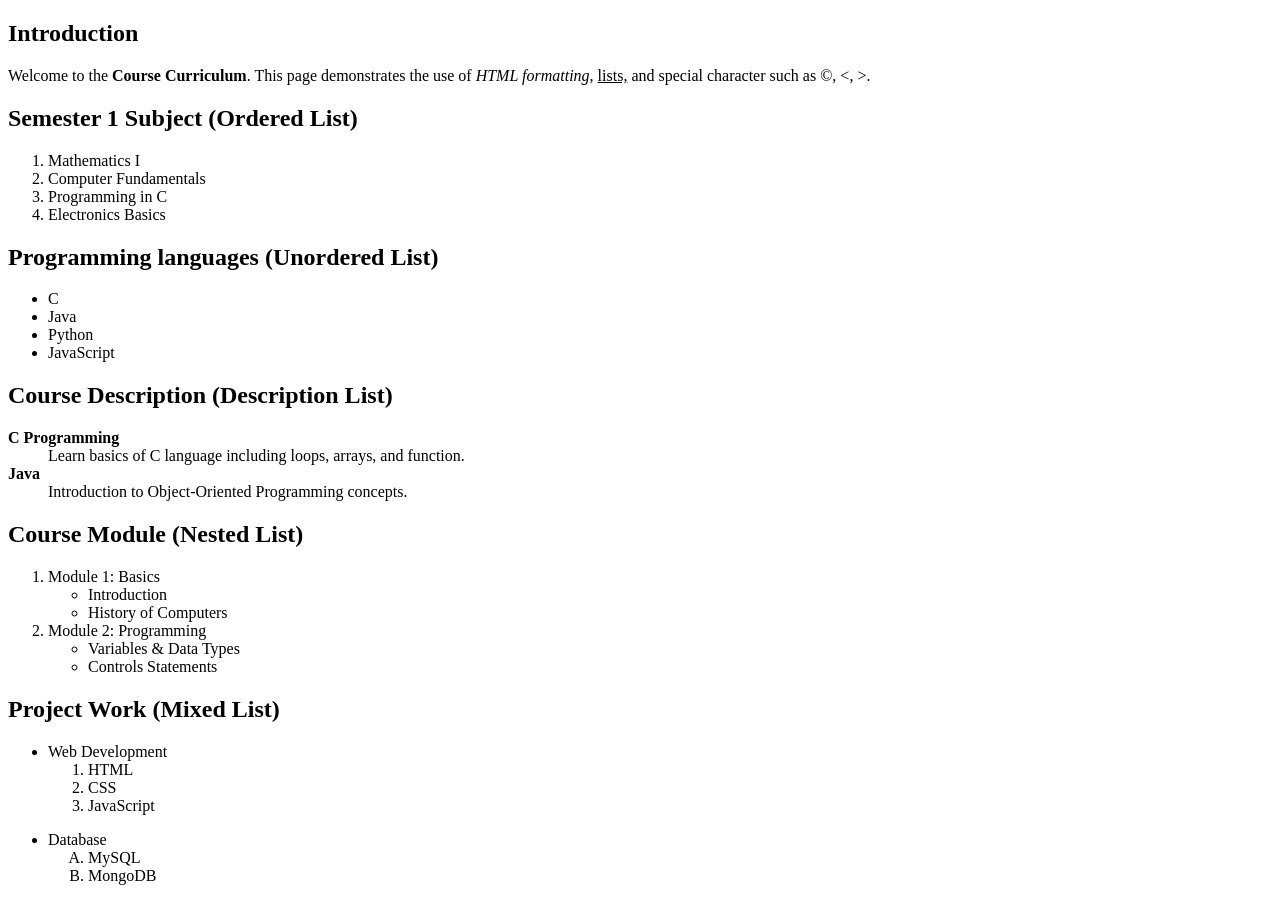
==== index.html @ afc27c7b "Add files via upload" ====
<!DOCTYPE html>
<html lang="en">

<head>
    <meta charset="UTF-8">
    <meta name="viewport" content="width=device-width, initial-scale=1.0">
    <title>Experiment 1</title>
</head>

<body>
    <h2>Introduction</h2>
    <p>Welcome to the <b>Course Curriculum</b>. This page demonstrates the use of <i>HTML formatting,</i> <u>lists,</u>
        and special character such as &copy;, &lt;, &gt;.</p>


    <h2>Semester 1 Subject (Ordered List)</h2>
    <ol>
        <li>Mathematics I</li>
        <li>Computer Fundamentals</li>
        <li>Programming in C</li>
        <li>Electronics Basics</li>
    </ol>

    <h2>Programming languages (Unordered List) </h2>
    <ul>
        <li>C</li>
        <li>Java</li>
        <li>Python</li>
        <li>JavaScript</li>
    </ul>


    <h2>Course Description (Description List)</h2>
    <dl>
        <dt><b>C Programming</b></dt>
        <dd>Learn basics of C language including loops, arrays, and function.</dd>
        <dt><b>Java</b></dt>
        <dd>Introduction to Object-Oriented Programming concepts.</dd>

        <h2>Course Module (Nested List)</h2>
        <ol>
            <li>Module 1: Basics</li>
            <ul>
                <li>Introduction</li>
                <li>History of Computers</li>
            </ul>

            <li>Module 2: Programming</li>
            <ul>
                <li>Variables & Data Types</li>
                <li>Controls Statements</li>
            </ul>
        </ol>

        <h2>Project Work (Mixed List)</h2>
        <ul>
            <li>Web Development</li>
            <ol>
                <li>HTML</li>
                <LI>CSS</LI>
                <LI>JavaScript</LI>
            </ol>
        </ul>

        <ul>
            <li>Database</li>
            <ol type="A">
                <li>MySQL</li>
                <li>MongoDB</li>
            </ol>
        </ul>


</body>

</html>
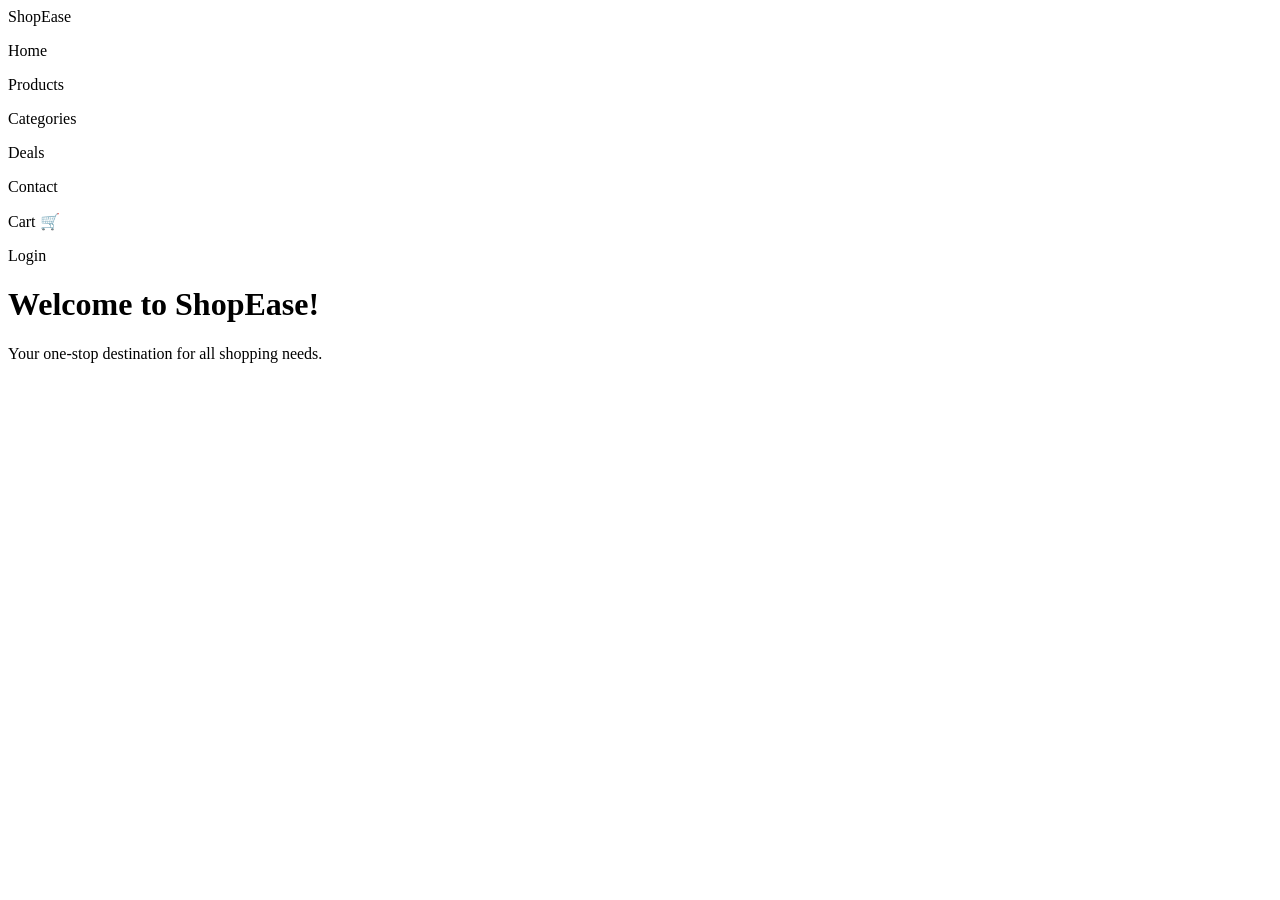
==== commit aa412284: "Add files via upload" ====
--- a/index.html
+++ b/index.html
@@ -4,73 +4,29 @@
 <head>
     <meta charset="UTF-8">
     <meta name="viewport" content="width=device-width, initial-scale=1.0">
-    <title>Experiment 1</title>
+    <title>Experiment 10</title>
+    <link rel="stylesheet" href="style.css">
 </head>
 
 <body>
-    <h2>Introduction</h2>
-    <p>Welcome to the <b>Course Curriculum</b>. This page demonstrates the use of <i>HTML formatting,</i> <u>lists,</u>
-        and special character such as &copy;, &lt;, &gt;.</p>
-
-
-    <h2>Semester 1 Subject (Ordered List)</h2>
-    <ol>
-        <li>Mathematics I</li>
-        <li>Computer Fundamentals</li>
-        <li>Programming in C</li>
-        <li>Electronics Basics</li>
-    </ol>
-
-    <h2>Programming languages (Unordered List) </h2>
-    <ul>
-        <li>C</li>
-        <li>Java</li>
-        <li>Python</li>
-        <li>JavaScript</li>
-    </ul>
-
-
-    <h2>Course Description (Description List)</h2>
-    <dl>
-        <dt><b>C Programming</b></dt>
-        <dd>Learn basics of C language including loops, arrays, and function.</dd>
-        <dt><b>Java</b></dt>
-        <dd>Introduction to Object-Oriented Programming concepts.</dd>
-
-        <h2>Course Module (Nested List)</h2>
-        <ol>
-            <li>Module 1: Basics</li>
-            <ul>
-                <li>Introduction</li>
-                <li>History of Computers</li>
-            </ul>
-
-            <li>Module 2: Programming</li>
-            <ul>
-                <li>Variables & Data Types</li>
-                <li>Controls Statements</li>
-            </ul>
-        </ol>
-
-        <h2>Project Work (Mixed List)</h2>
-        <ul>
-            <li>Web Development</li>
-            <ol>
-                <li>HTML</li>
-                <LI>CSS</LI>
-                <LI>JavaScript</LI>
-            </ol>
-        </ul>
-
-        <ul>
-            <li>Database</li>
-            <ol type="A">
-                <li>MySQL</li>
-                <li>MongoDB</li>
-            </ol>
-        </ul>
-
-
+    <header class="header">
+        <div class="logo">ShopEase</div>
+        <nav class="nav">
+            <p>Home</p>
+            <p>Products</p>
+            <p>Categories</p>
+            <p>Deals</p>
+            <p>Contact</p>
+        </nav>
+        <div class="right">
+            <p>Cart 🛒</p>
+            <p>Login</p>
+        </div>
+    </header>
+    <div class="main">
+        <h1>Welcome to ShopEase!</h1>
+        <p class="maincontent">Your one-stop destination for all shopping needs.</p>
+    </div>
 </body>
 
 </html>
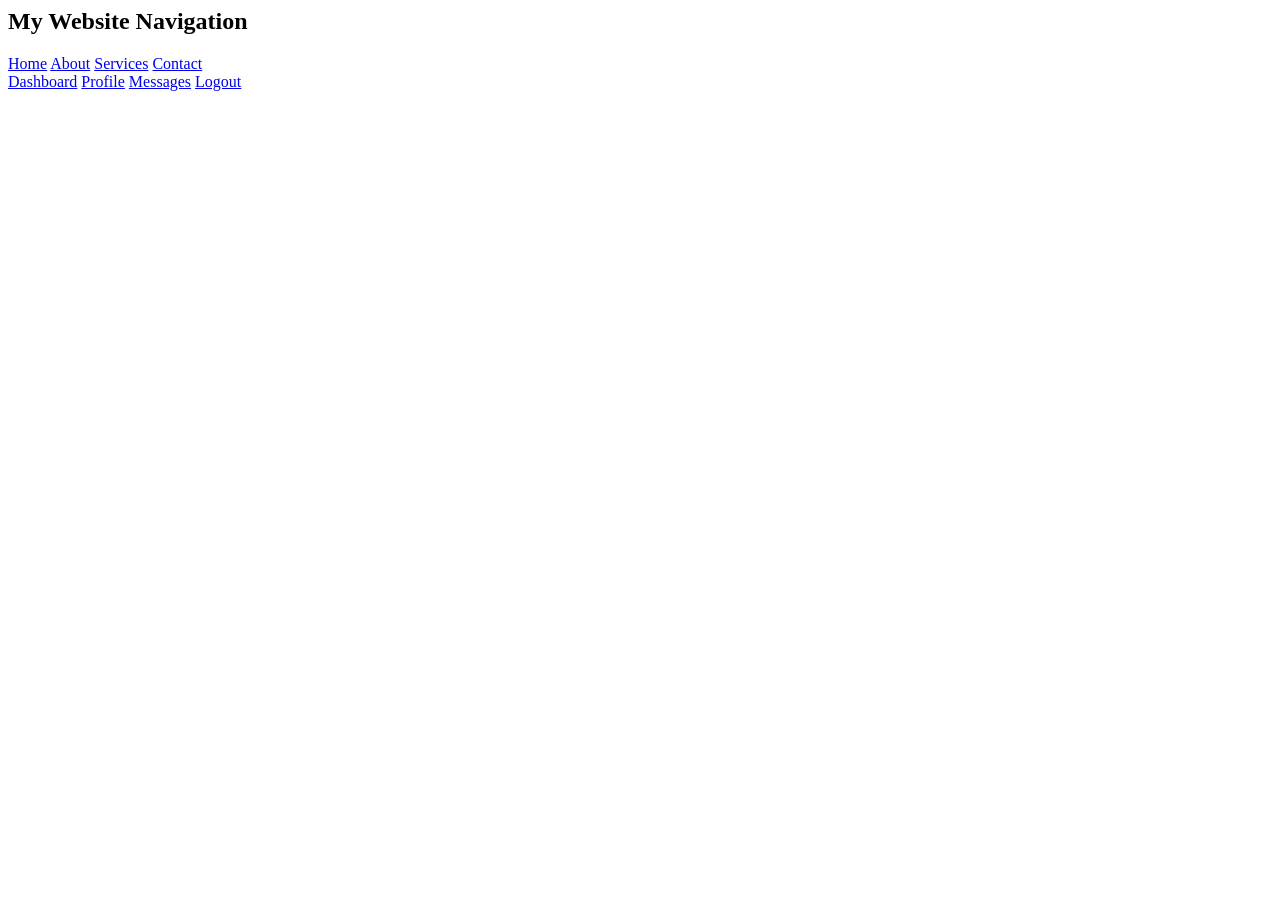
==== commit 925ab51f: "Add files via upload" ====
--- a/index.html
+++ b/index.html
@@ -1,32 +1,29 @@
-<!DOCTYPE html>
-<html lang="en">
+<! DOCTYPE . html>
+    <html>
 
-<head>
-    <meta charset="UTF-8">
-    <meta name="viewport" content="width=device-width, initial-scale=1.0">
-    <title>Experiment 10</title>
-    <link rel="stylesheet" href="style.css">
-</head>
+    <head>
+        <title>My Website Navigation</title>
+        <link rel="stylesheet" href="style.css">
+    </head>
 
-<body>
-    <header class="header">
-        <div class="logo">ShopEase</div>
-        <nav class="nav">
-            <p>Home</p>
-            <p>Products</p>
-            <p>Categories</p>
-            <p>Deals</p>
-            <p>Contact</p>
-        </nav>
-        <div class="right">
-            <p>Cart 🛒</p>
-            <p>Login</p>
+    <body>
+        <div class="outer">
+            <div class="top">
+                <h2>My <span class="red">Website</span> Navigation</h2>
+            </div>
+            <div class="nav-links">
+                <a href="#">Home</a>
+                <a href="#">About</a>
+                <a href="#">Services</a>
+                <a href="#">Contact</a>
+            </div>
+            <div class="nav-links bottom">
+                <a href="#">Dashboard</a>
+                <a href="#">Profile</a>
+                <a href="#">Messages</a>
+                <a href="#">Logout</a>
+            </div>
         </div>
-    </header>
-    <div class="main">
-        <h1>Welcome to ShopEase!</h1>
-        <p class="maincontent">Your one-stop destination for all shopping needs.</p>
-    </div>
-</body>
+    </body>
 
-</html>+    </html>
--- a/style.css
+++ b/style.css
@@ -0,0 +1,53 @@
+.header {
+    background-color: black;
+    color: white;
+    display: flex;
+    justify-content: space-between;
+    align-items: center;
+    padding: 0.2rem 1.5rem;
+}
+
+.logo {
+    font-size: 1.6rem;
+    font-weight: 700;
+}
+
+.nav {
+    display: flex;
+    gap: 1.5rem;
+}
+
+.right {
+    display: flex;
+    gap: 1.5rem;
+    font-weight: bold;
+}
+
+h1 {
+    font-size: 2rem;
+}
+
+.main p {
+    font-size: 0.95rem;
+}
+
+@media (max-width: 768px) {
+    .header {
+        flex-direction: column;
+        align-items: flex-start;
+        padding: 0.8rem 1.2rem;
+        gap: 0.6rem;
+    }
+
+    .nav {
+        width: 100%;
+        justify-content: center;
+        flex-wrap: wrap;
+        gap: 1rem;
+    }
+
+    .right {
+        width: 100%;
+        justify-content: flex-end;
+    }
+}
